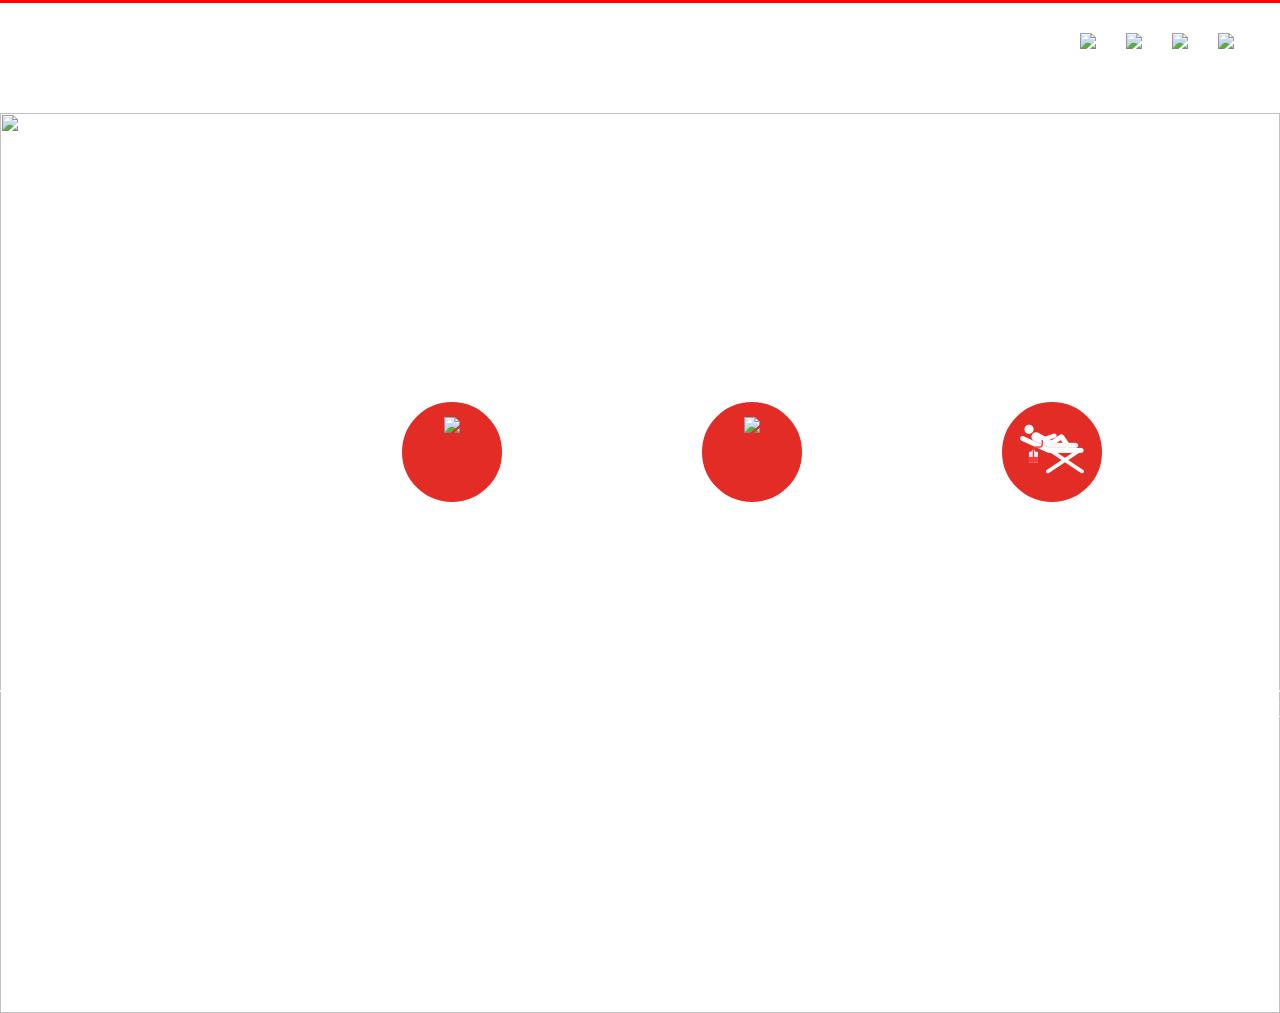
==== home-page.html @ 253c0002 "new" ====
<!doctype html>
<html>
<head>

    <link type="text/css" rel="stylesheet" href="home-page.css">
    <link type="text/css" rel="stylesheet" href="css/style.css">
    <script type="text/javascript" src="home-js.js"></script>
    <meta charset="utf-8">
    <title>Untitled Document</title>
</head>

<body>
<div class="little-header"></div>

<div class="header">
    <img class="logo" src="logo.png">
    <a href=""><img class="img-icon1" src="4.png"></a>
        <a href=""><img  class="img-icon1" src="3.png"></a>
        <a href=""><img  class="img-icon1" src="2.png"></a>
            <a href=""><img  class="img-icon1" src="1.png"></a>
</div>

    <img src="1.jpg" id="background" >
    
    



     
    <div id="radio_btns">
       <form name="form1" >
            
<input type="radio" checked="checked" name="radio" id="background1" onclick="changeBG()">

            <br>
        <br>
    
            <input type="radio" id="background2" name="radio"onclick="changeBG()">
            
            <br>
        <br>

       
            <input type="radio" id="background3" name="radio"onclick="changeBG()">
          
            <br>
        <br>

        
            <input type="radio" id="background4" name="radio"onclick="changeBG()">

       </form>
    </div>
   
        
        
<div class="rounded r1pos" >
    <img  src="7.png" class="i1">
</div>
    
<div class="rounded r2pos" ><img  src="6.png" class="i1"></div>
<div class="rounded r3pos" ><img  src="5.png" class="i1">

</div>

<div class="end">

</div>

<a href=""><img  src="8.png" class="i2"></a>

<div class="w1"><h2 class="ss">LEARN</h2>
<h4 class="ss1">DISCOVER HOW BLOOD DONATION
    WORKS AND WHO IT HELPS</h4>
     </div>
<div class="w2"><h2 class="ss2">ELIGIBILITY</h2>
    <h4 class="ss3">SEE IF YOU COULD BE ABLE TO DONATE BLOOD</h4>
</div>
<div class="w3"><h2 class="ss4">DONATE</h2>
    <h4 class="ss5">MAKE AN APPOINTMENT OR LEARN ABOUT GROUP DONATION</h4>
</div>

<a href="" class="about color" onmouseover="">ABOUT US</a>
<a href="" class="media color" onmouseover="">MEDIA</a>
<a href="" class="blog color">BLOG</a>
<a href="" class="contact color">CONTACT</a>



</body>
</html>
---- home-page.css ----
html{
            overflow-y: hidden;
        }
        body{
            padding: 0px;
            margin: 0px;
        }
        
        div.little-header{
    height: 3px;
    width: 100%;

    background-color: red;
    position: relative;
}
        
div.header{
    height: 110px;
    width: 100%;
    background-color: white;
    position: relative;
  
}
div.main{
    background-image: url("1.jpg");
    height: 100%;

    position: relative;
    top:113px;
    left: 0px;
}
.logo{
    position: fixed;
    top:50px;
    left: 100px;
}
        
        .header img{
            position: relative;
               float: right;
                padding-top: 30px;
                padding-left: 15px; 
        }
 
        
img.img-icon1{
padding-right: 15px;
}

.img-icon1:hover{
  -webkit-filter: opacity(.5) drop-shadow(1px 1px 2px red);
  filter: opacity(.5) drop-shadow(1px 1px 2px red);


    
}

#background{
            height: 100%;width: 100%;
            position: absolute;
      
    -webkit-background-size: cover;
    -moz-background-size: cover;
    -o-background-size: cover;
    background-size: cover
        }
        
        
#radio_btns{
    position: fixed;
    top:330px;
    left:1450px;

}
.rounded{
    position: relative;
    width: 100px;
    height: 100px;
    border: 2px solid white;
    border-radius: 100px;
    background-color: rgb(227,44,38);
    text-align: center;
    -webkit-animation: FadeOutAnimation 1s 0s infinite;
    -webkit-animation-fill-mode: forwards;
    animation: FadeOutAnimation 1s;
    animation-fill-mode: forwards;
}


.rounded:hover{
    -webkit-animation: FadeInAnimation 1s 0s infinite;
    -webkit-animation-fill-mode: forwards;
    animation: FadeInAnimation 1s;
    animation-fill-mode: forwards;
}

@-webkit-keyframes FadeOutAnimation {
    from{background-color: transparent}
    to{background-color: rgb(227,44,38)}

}

@-webkit-keyframes FadeInAnimation {
    from{}
    to{background-color: transparent}

}
.r1pos{
    position: fixed;
    top: 400px;
    left: 1000px;
}
  .r2pos{
      position: fixed;
      top: 400px;
      left: 700px;
  }
  .r3pos{
      position: fixed;
      top: 400px;
      left: 400px;
  }
  .i1{margin-top: 15px;
  }
  div.end{
      position: fixed;
      top:690px;
      height:2px;
      background-color: white;
   width: 100%;
  }
  .i2{
      position: fixed;
      top:654px;
      left: 1300px;
  }
  .w1{
      position: fixed;
      height: 50px;
      width: 210px;
      top:490px;
      left:350px;

  }
  .ss{
      text-align: center;
      color: white;
  }
  .ss1{
      color: white;
  }
  .w2{
      position: fixed;
      height: 50px;
      width: 210px;
      top:490px;
      left:650px;

  }
  .ss2{
      text-align: center;
      color: white;
  }
  .ss3{
      color: white;
  }
  .w3{
      position: fixed;
      height: 50px;
      width: 210px;
      top:490px;
      left:950px;

  }
  .ss4{
      text-align: center;
      color: white;
  }
  .ss5{
      color: white;
  }
  .about{position: fixed;
      top:700px;
      left:1000px;
      color: white;
      text-decoration: none;
      font-size: 20px;
      line-height: 20px;
  }
  .media{
      position: fixed;
      top:700px;
      left:1130px;
      color: white;
      text-decoration: none;
      font-size: 20px;
      line-height: 20px;

  }
  .blog{
      position: fixed;
      top:700px;
      left:1260px;
      color: white;
      text-decoration: none;
      font-size: 20px;
      line-height: 20px;

  }
.contact{
    position: fixed;
    top:700px;
    left:1390px;
    color: white;
    text-decoration: none;
    font-size: 20px;
    line-height: 20px;


}
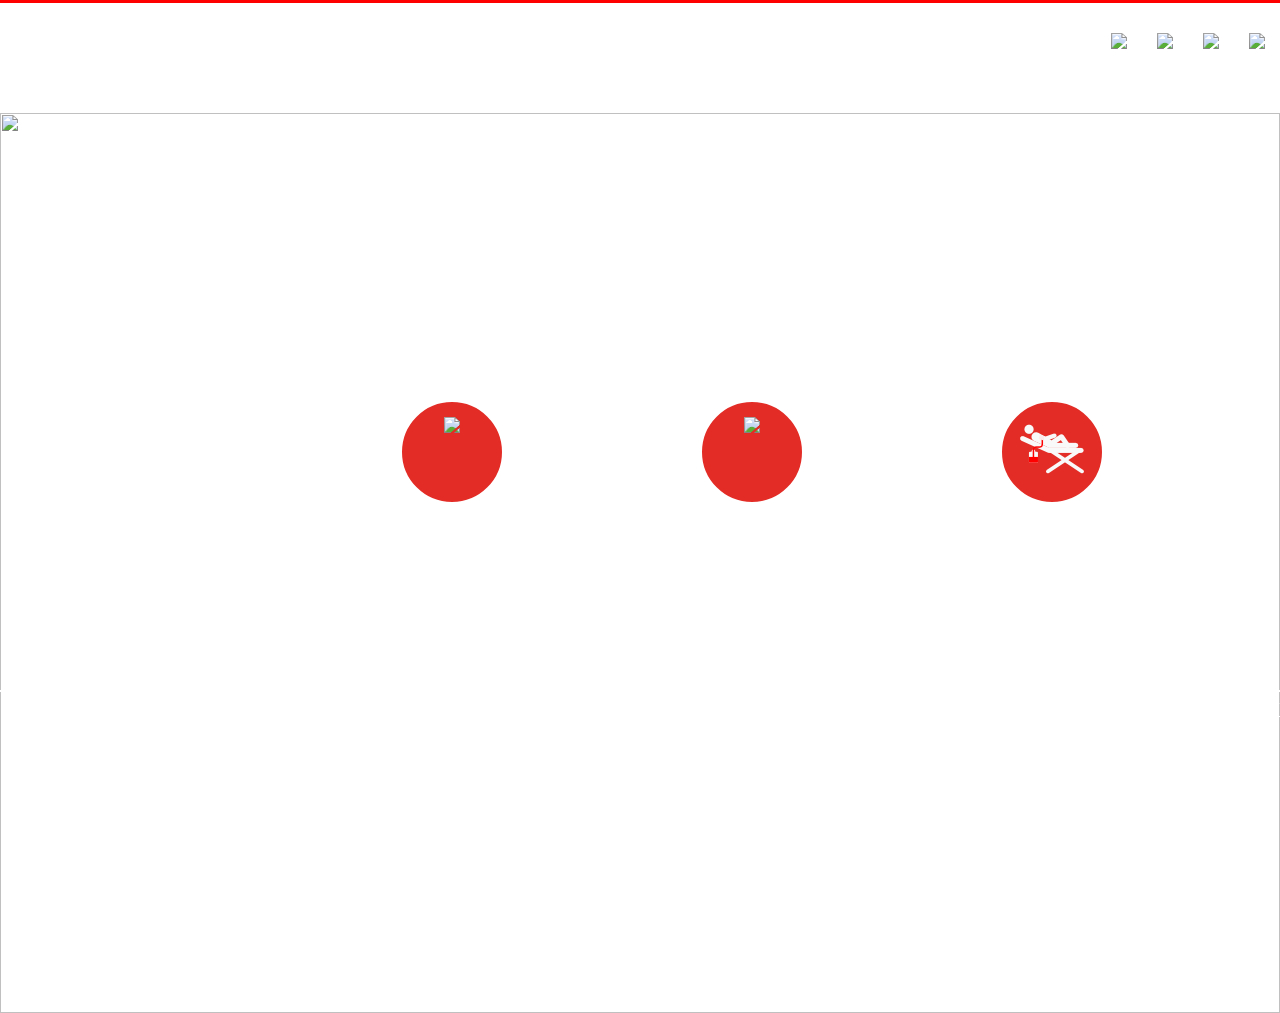
==== commit 8484304b: "Logo added" ====
--- a/home-page.html
+++ b/home-page.html
@@ -4,6 +4,7 @@
 
     <link type="text/css" rel="stylesheet" href="home-page.css">
     <link type="text/css" rel="stylesheet" href="css/style.css">
+    <link type="text/css" rel="stylesheet" href="logo/logoStyle.css">
     <script type="text/javascript" src="home-js.js"></script>
     <meta charset="utf-8">
     <title>Untitled Document</title>
@@ -13,7 +14,92 @@
 <div class="little-header"></div>
 
 <div class="header">
-    <img class="logo" src="logo.png">
+
+    <!--<div class="xx">-->
+        <!--<svg xmlns="http://www.w3.org/2000/svg" viewBox="0 0 50 50">-->
+            <!--<style> .cls-1{fill:red;}</style>-->
+            <!--<defs>-->
+                <!--<style>-->
+                    <!--.ver{-->
+
+
+                    <!--}-->
+                    <!--.ver2{-->
+
+                    <!--}-->
+
+                    <!--.hor1{-->
+
+                    <!--}-->
+
+                    <!--.hor2{-->
+
+                    <!--}-->
+
+                    <!--@keyframes AX{-->
+                        <!--50%{-->
+                            <!--transform:   translateY(15px);-->
+
+                        <!--}-->
+                        <!--100%{-->
+                            <!--transform: translateY(-100px);-->
+                        <!--}-->
+
+                    <!--}-->
+
+                    <!--@keyframes AX2{-->
+
+                        <!--50%{-->
+                            <!--transform: translateY(-15px);-->
+                        <!--}-->
+                        <!--100%{-->
+                            <!--transform: translateY(100px);-->
+                        <!--}-->
+
+                    <!--}-->
+
+                    <!--@keyframes BX{-->
+
+                        <!--50%{-->
+                            <!--transform: translateX(15px);-->
+                        <!--}-->
+                        <!--100%{-->
+                            <!--transform: translateX(-100px);-->
+
+                        <!--}-->
+                    <!--}-->
+
+                    <!--@keyframes BX2{-->
+
+                        <!--50%{-->
+                            <!--transform: translateX(-15px);-->
+                        <!--}-->
+                        <!--100%{-->
+                            <!--transform: translateX(100px);-->
+                        <!--}-->
+                    <!--}-->
+                <!--</style>-->
+            <!--</defs>-->
+
+
+
+            <!--<title>Untitled-2</title>-->
+            <!--<g id="Layer_1" data-name="Layer 1">-->
+                <!--<rect class="cls-1 ver" x="15" width="20" height="25"/>-->
+                <!--<rect class="cls-1 ver2" x="15" y="25" width="20" height="25"/>-->
+                <!--<rect class="cls-1 hor1" y="15" width="25" height="20"/>-->
+                <!--<rect class="cls-1 hor2" x="25" y="15" width="25" height="20"/>-->
+            <!--</g>-->
+
+            <!--<g id="Layer_2" data-name="Layer 2">-->
+                <!--<path class="cls-1" d="M35,30.43A9.8,9.8,0,0,1,25,40a9.8,9.8,0,0,1-10-9.57,9.29,9.29,0,0,1,2.37-6.19A10.16,10.16,0,0,1,25,20.85,9.8,9.8,0,0,1,35,30.43Z"/><path class="cls-1" d="M16.91,24.8a50.57,50.57,0,0,0,4-5.14c3.28-4.77,3.83-7.17,4-8.72,0-.4,0-.73.06-.94V24.64"/><path class="cls-1" d="M33.09,24.8S25,16,25,10V24.64"/>-->
+
+            <!--</g></svg>-->
+
+    <!--</div>-->
+
+
+
     <a href=""><img class="img-icon1" src="4.png"></a>
         <a href=""><img  class="img-icon1" src="3.png"></a>
         <a href=""><img  class="img-icon1" src="2.png"></a>
--- a/home-page.css
+++ b/home-page.css
@@ -1,5 +1,6 @@
   html{
             overflow-y: hidden;
+      overflow-x: hidden;
         }
         body{
             padding: 0px;
@@ -30,9 +31,8 @@
     left: 0px;
 }
 .logo{
-    position: fixed;
-    top:50px;
-    left: 100px;
+    position: relative;
+    float: left;
 }
         
         .header img{
@@ -41,7 +41,8 @@
                 padding-top: 30px;
                 padding-left: 15px; 
         }
- 
+
+
         
 img.img-icon1{
 padding-right: 15px;
--- a/logo/logoStyle.css
+++ b/logo/logoStyle.css
@@ -0,0 +1,28 @@
+
+.xx{
+    width: 50px;height: 50px;
+    margin: 100px;
+}
+
+.xx:hover .ver{
+    -webkit-animation: AX 1.5s ease-in-out 0s 1;
+    animation-fill-mode: forwards;
+
+}
+
+.xx:hover .ver2{
+    -webkit-animation: AX2 1.5s ease-in-out 0s 1;
+    animation-fill-mode: forwards;
+}
+
+.xx:hover .hor1{
+    -webkit-animation: BX 1.5s ease-in-out 0s 1;
+    animation-fill-mode: forwards;
+}
+
+.xx:hover .hor2{
+    -webkit-animation: BX2 1.5s ease-in-out 0s 1;
+    animation-fill-mode: forwards;
+}
+
+
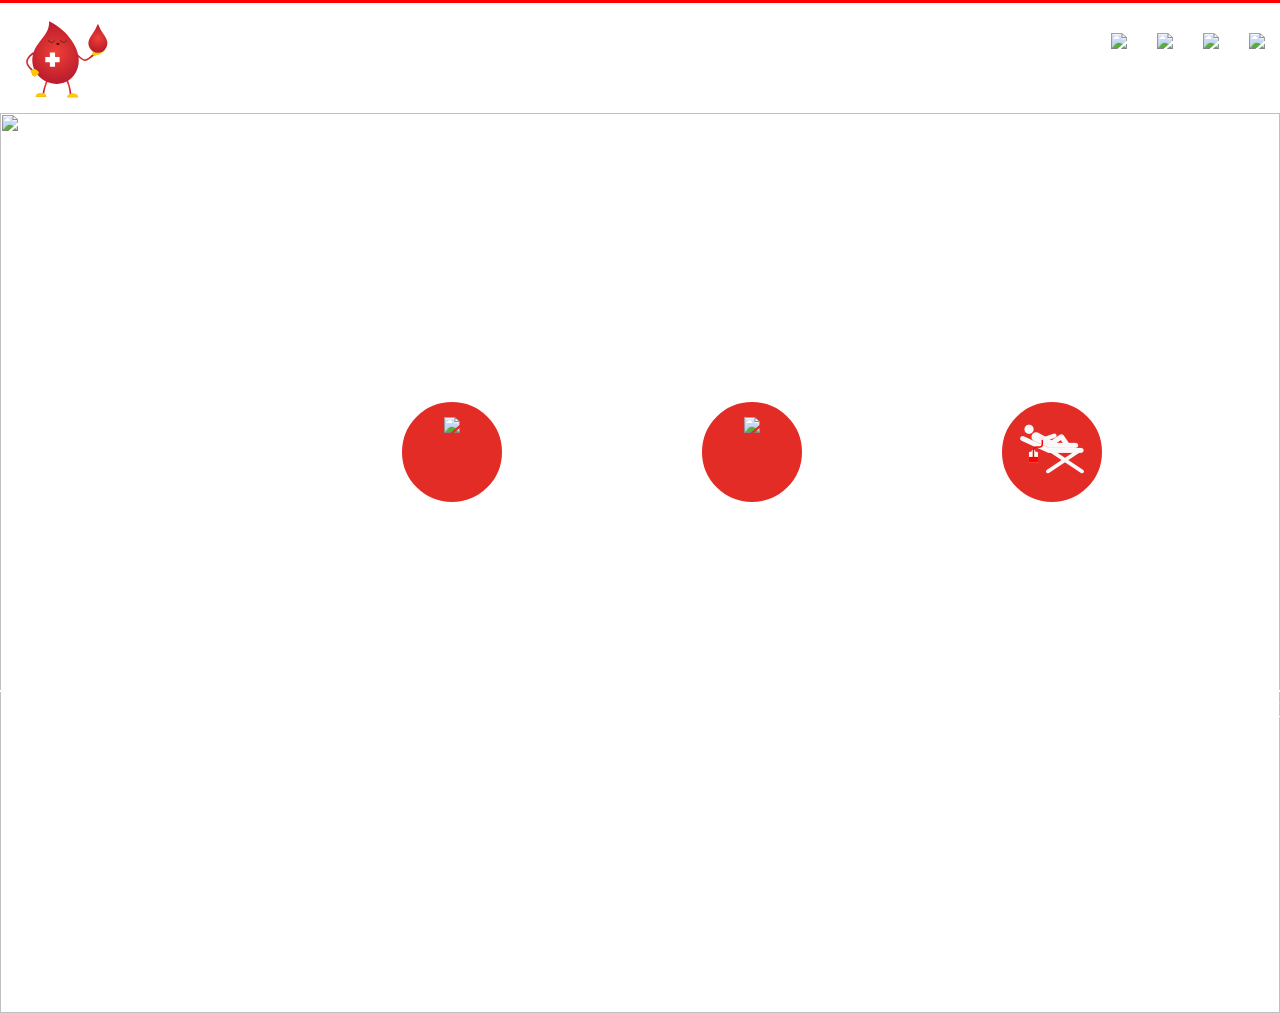
==== commit 7de1f6a9: "Logo Altered" ====
--- a/home-page.html
+++ b/home-page.html
@@ -4,7 +4,6 @@
 
     <link type="text/css" rel="stylesheet" href="home-page.css">
     <link type="text/css" rel="stylesheet" href="css/style.css">
-    <link type="text/css" rel="stylesheet" href="logo/logoStyle.css">
     <script type="text/javascript" src="home-js.js"></script>
     <meta charset="utf-8">
     <title>Untitled Document</title>
@@ -14,96 +13,15 @@
 <div class="little-header"></div>
 
 <div class="header">
-
-    <!--<div class="xx">-->
-        <!--<svg xmlns="http://www.w3.org/2000/svg" viewBox="0 0 50 50">-->
-            <!--<style> .cls-1{fill:red;}</style>-->
-            <!--<defs>-->
-                <!--<style>-->
-                    <!--.ver{-->
-
-
-                    <!--}-->
-                    <!--.ver2{-->
-
-                    <!--}-->
-
-                    <!--.hor1{-->
-
-                    <!--}-->
-
-                    <!--.hor2{-->
-
-                    <!--}-->
-
-                    <!--@keyframes AX{-->
-                        <!--50%{-->
-                            <!--transform:   translateY(15px);-->
-
-                        <!--}-->
-                        <!--100%{-->
-                            <!--transform: translateY(-100px);-->
-                        <!--}-->
-
-                    <!--}-->
-
-                    <!--@keyframes AX2{-->
-
-                        <!--50%{-->
-                            <!--transform: translateY(-15px);-->
-                        <!--}-->
-                        <!--100%{-->
-                            <!--transform: translateY(100px);-->
-                        <!--}-->
-
-                    <!--}-->
-
-                    <!--@keyframes BX{-->
-
-                        <!--50%{-->
-                            <!--transform: translateX(15px);-->
-                        <!--}-->
-                        <!--100%{-->
-                            <!--transform: translateX(-100px);-->
-
-                        <!--}-->
-                    <!--}-->
-
-                    <!--@keyframes BX2{-->
-
-                        <!--50%{-->
-                            <!--transform: translateX(-15px);-->
-                        <!--}-->
-                        <!--100%{-->
-                            <!--transform: translateX(100px);-->
-                        <!--}-->
-                    <!--}-->
-                <!--</style>-->
-            <!--</defs>-->
-
-
-
-            <!--<title>Untitled-2</title>-->
-            <!--<g id="Layer_1" data-name="Layer 1">-->
-                <!--<rect class="cls-1 ver" x="15" width="20" height="25"/>-->
-                <!--<rect class="cls-1 ver2" x="15" y="25" width="20" height="25"/>-->
-                <!--<rect class="cls-1 hor1" y="15" width="25" height="20"/>-->
-                <!--<rect class="cls-1 hor2" x="25" y="15" width="25" height="20"/>-->
-            <!--</g>-->
-
-            <!--<g id="Layer_2" data-name="Layer 2">-->
-                <!--<path class="cls-1" d="M35,30.43A9.8,9.8,0,0,1,25,40a9.8,9.8,0,0,1-10-9.57,9.29,9.29,0,0,1,2.37-6.19A10.16,10.16,0,0,1,25,20.85,9.8,9.8,0,0,1,35,30.43Z"/><path class="cls-1" d="M16.91,24.8a50.57,50.57,0,0,0,4-5.14c3.28-4.77,3.83-7.17,4-8.72,0-.4,0-.73.06-.94V24.64"/><path class="cls-1" d="M33.09,24.8S25,16,25,10V24.64"/>-->
-
-            <!--</g></svg>-->
-
-    <!--</div>-->
-
-
-
+    <a href="">
+<div style="width: 100px;height: 100px;float: left;margin:8px 0px 0px 16px;">
+    <iframe src="logo/logo.html" style="width: 100px;height: 100px;float: left;border: 0px;" ></iframe>
+</div>
+    </a>
     <a href=""><img class="img-icon1" src="4.png"></a>
         <a href=""><img  class="img-icon1" src="3.png"></a>
         <a href=""><img  class="img-icon1" src="2.png"></a>
-            <a href=""><img  class="img-icon1" src="1.png"></a>
+            <a href="index.html"><img  class="img-icon1" src="1.png"></a>
 </div>
 
     <img src="1.jpg" id="background" >
--- a/home-page.css
+++ b/home-page.css
@@ -59,7 +59,7 @@
 #background{
             height: 100%;width: 100%;
             position: absolute;
-      
+
     -webkit-background-size: cover;
     -moz-background-size: cover;
     -o-background-size: cover;
